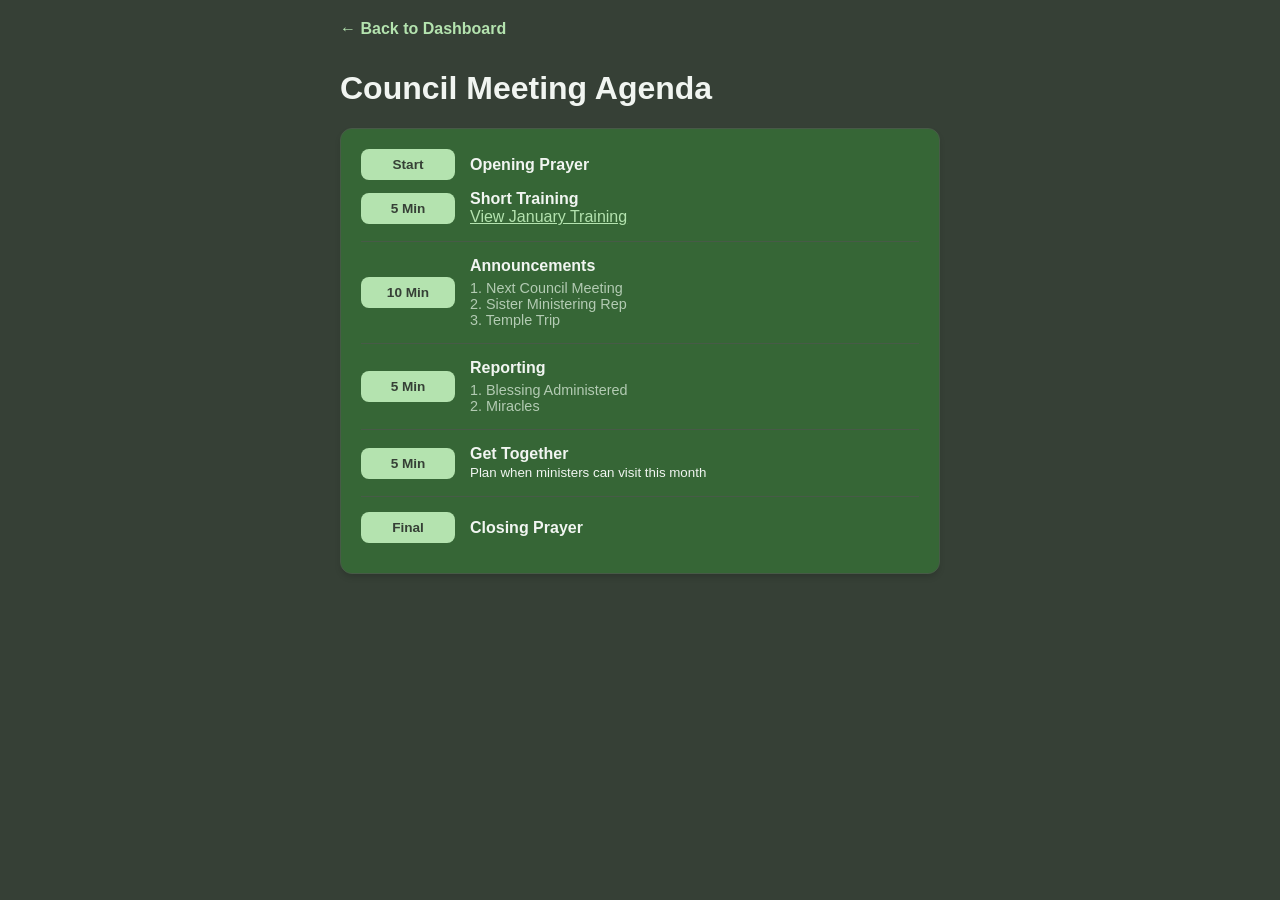
==== agenda.html @ bbbfeeb4 "Create agenda.html" ====
<!DOCTYPE html>
<html lang="en">
<head>
  <meta charset="UTF-8">
  <meta name="viewport" content="width=device-width, initial-scale=1.0">
  <title>Council Meeting Agenda</title>
  <link rel="stylesheet" href="style.css">
  <style>
    /* Specific styles for the Agenda layout */
    .agenda-item {
      display: flex;
      align-items: center;
      gap: 15px;
      margin-bottom: 10px;
    }
    .time-badge {
      background: var(--accent);
      color: var(--bg);
      padding: 8px 12px;
      border-radius: 8px;
      font-weight: 800;
      font-size: 0.85rem;
      min-width: 70px;
      text-align: center;
      flex-shrink: 0;
    }
    .item-content {
      font-weight: 500;
      color: var(--text);
    }
    .sub-list {
      list-style: none;
      padding-left: 0;
      margin: 5px 0 0 0;
      font-size: 0.9rem;
      color: var(--text-light);
    }
  </style>
</head>
<body style="padding: 20px; max-width: 600px; margin: auto;">

  <header style="background: transparent; box-shadow: none; padding: 0; text-align: left; margin-bottom: 2rem;">
    <a href="index.html" style="color: var(--accent); text-decoration: none; font-weight: bold;">← Back to Dashboard</a>
  </header>

  <main>
    <h1>Council Meeting Agenda</h1>
    
    <!-- Agenda Tile Container -->
    <div class="tile">
      <div class="agenda-item">
        <div class="time-badge">Start</div>
        <div class="item-content"><strong>Opening Prayer</strong></div>
      </div>
      
      
      <!-- 5 Minutes - Training -->
      <div class="agenda-item">
        <div class="time-badge">5 Min</div>
        <div class="item-content">
          <strong>Short Training</strong><br>
          <a href="january.html" style="color: var(--accent);">View January Training</a>
        </div>
      </div>

      <hr style="border: 0; border-top: 1px solid var(--border); margin: 15px 0;">

      <!-- 10 Minutes - Announcements -->
      <div class="agenda-item">
        <div class="time-badge">10 Min</div>
        <div class="item-content">
          <strong>Announcements</strong>
          <ul class="sub-list">
            <li>1. Next Council Meeting</li>
            <li>2. Sister Ministering Rep</li>
            <li>3. Temple Trip</li>
          </ul>
        </div>
      </div>

      <hr style="border: 0; border-top: 1px solid var(--border); margin: 15px 0;">

      <!-- 5 Minutes - Reporting -->
      <div class="agenda-item">
        <div class="time-badge">5 Min</div>
        <div class="item-content">
          <strong>Reporting</strong>
          <ul class="sub-list">
            <li>1. Blessing Administered</li>
            <li>2. Miracles</li>
          </ul>
        </div>
      </div>

      <hr style="border: 0; border-top: 1px solid var(--border); margin: 15px 0;">

      <!-- 5 Minutes - Get Together -->
      <div class="agenda-item">
        <div class="time-badge">5 Min</div>
        <div class="item-content">
          <strong>Get Together</strong><br>
          <small>Plan when ministers can visit this month</small>
        </div>
      </div>

      <hr style="border: 0; border-top: 1px solid var(--border); margin: 15px 0;">

      <!-- Closing -->
      <div class="agenda-item">
        <div class="time-badge">Final</div>
        <div class="item-content"><strong>Closing Prayer</strong></div>
      </div>

    </div>
  </main>

</body>
</html>
---- style.css ----
:root {
  --primary: #254425;        /* Darker green header background */
  --accent: #b4e3af;         /* Bright mint accent color */
  --bg: #364036;             /* Base dark green background */
  --card-bg: #366636;        /* Slate green tile background */
  --text: #f1f5f1;           /* Crisp off-white text for dark modes */
  --text-light: #b3cbb3;     /* Muted sage green text */
  --border: #475a47;         /* Subtle split borders */
}

body {
  margin: 0;
  font-family: -apple-system, BlinkMacSystemFont, "Segoe UI", Roboto, sans-serif;
  background-color: var(--bg);
  color: var(--text);
}

header {
  background-color: var(--primary);
  color: var(--text);
  padding: 1.5rem;
  text-align: center;
  box-shadow: 0 4px 6px -1px rgb(0 0 0 / 0.3);
}

header h1 {
  margin: 0;
  font-size: 1.5rem;
  font-weight: 700;
  letter-spacing: 0.02em;
}

.container {
  max-width: 600px;
  margin: 0 auto;
  padding: 1rem;
}

h2 {
  font-size: 1.2rem;
  color: var(--text-light);
  margin-top: 1.5rem;
  margin-bottom: 0.75rem;
}

/* Button & Base Tile Styling */
.tile {
  background: var(--card-bg);
  border: 1px solid var(--border);
  border-radius: 12px;
  padding: 1.25rem;
  text-align: left;
  width: 100%;
  box-sizing: border-box;
  box-shadow: 0 4px 6px -1px rgb(0 0 0 / 0.15);
  cursor: pointer;
  color: var(--text);
  transition: transform 0.2s, box-shadow 0.2s;
}

.tile:active {
  transform: scale(0.98);
}

/* Agenda Tile Specifics */
.agenda-tile {
  display: flex;
  align-items: center;
  gap: 1rem;
  border-left: 5px solid var(--accent);
}

.agenda-tile h2 {
  margin: 0;
  color: var(--accent);
  font-size: 1.3rem;
}
.agenda-tile p {
  margin: 0;
  color: var(--text-light);
  font-size: 0.9rem;
}
.tile-icon {
  font-size: 1.75rem;
}

/* Grid System for Months */
.months-grid {
  display: flex;
  flex-direction: column;
  gap: 0.75rem;
}

/* Standard Month Card (Rectangular/Wide row) */
.month-card {
  display: flex;
  justify-content: space-between;
  align-items: center;
}

.month-name {
  font-weight: 700;
  font-size: 1.1rem;
}

.month-attribute {
  color: var(--accent);
  font-weight: 600;
  font-size: 0.95rem;
}

/* Featured Current Month Card (Large Square at the top) */
.month-card.current-month {
  flex-direction: column;
  align-items: flex-start;
  order: -1; 
  padding: 0;
  overflow: hidden;
  border: 2px solid var(--accent);
}

.current-month .hero-image {
  width: 100%;
  height: 180px;
  background-size: cover;
  background-position: center;
  opacity: 0.85; /* Softens images slightly to mesh beautifully with a dark interface */
  background-color: var(--primary);
}

.current-month .current-content {
  padding: 1.25rem;
}

.current-month .month-name {
  font-size: 1.4rem;
  color: var(--text);
  margin-bottom: 0.25rem;
}

.current-month .attribute-label {
  font-size: 0.8rem;
  text-transform: uppercase;
  letter-spacing: 0.05em;
  color: var(--text-light);
  margin-top: 0.5rem;
}

.current-month .month-attribute {
  font-size: 1.3rem;
  color: var(--accent);
}

/* Modal Page View Layer */
.hidden { display: none !important; }
.modal-page {
  position: fixed;
  top: 0; left: 0; right: 0; bottom: 0;
  background: var(--bg);
  z-index: 100;
  padding: 1.5rem;
  box-sizing: border-box;
  color: var(--text);
}
.back-btn {
  background: none; border: none;
  color: var(--accent);
  font-weight: 600; font-size: 1rem;
  cursor: pointer; padding: 0; margin-bottom: 2rem;
}
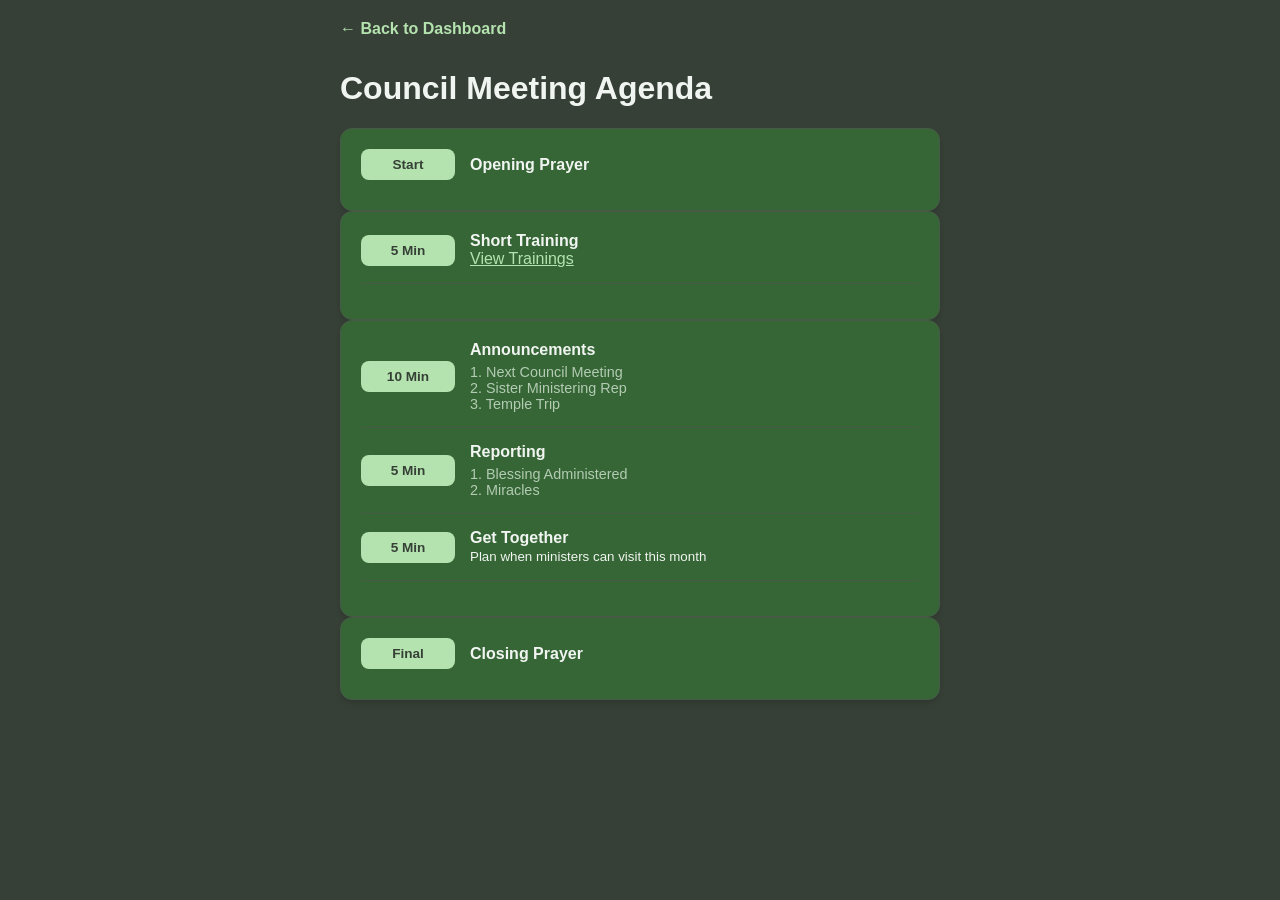
==== commit 73dde85b: "Update agenda.html" ====
--- a/agenda.html
+++ b/agenda.html
@@ -52,19 +52,23 @@
         <div class="time-badge">Start</div>
         <div class="item-content"><strong>Opening Prayer</strong></div>
       </div>
-      
-      
+    </div>
+    
+    <div class="tile">  
       <!-- 5 Minutes - Training -->
       <div class="agenda-item">
         <div class="time-badge">5 Min</div>
         <div class="item-content">
           <strong>Short Training</strong><br>
-          <a href="january.html" style="color: var(--accent);">View January Training</a>
+          <a href="index.html" style="color: var(--accent);">View Trainings</a>
         </div>
       </div>
+      
+      <hr style="border: 0; border-top: 1px solid var(--border); margin: 15px 0;">
+    </div> 
+      
 
-      <hr style="border: 0; border-top: 1px solid var(--border); margin: 15px 0;">
-
+    <div class="tile">  
       <!-- 10 Minutes - Announcements -->
       <div class="agenda-item">
         <div class="time-badge">10 Min</div>
@@ -77,7 +81,7 @@
           </ul>
         </div>
       </div>
-
+    
       <hr style="border: 0; border-top: 1px solid var(--border); margin: 15px 0;">
 
       <!-- 5 Minutes - Reporting -->
@@ -104,7 +108,8 @@
       </div>
 
       <hr style="border: 0; border-top: 1px solid var(--border); margin: 15px 0;">
-
+    </div>
+    <div class="tile"> 
       <!-- Closing -->
       <div class="agenda-item">
         <div class="time-badge">Final</div>
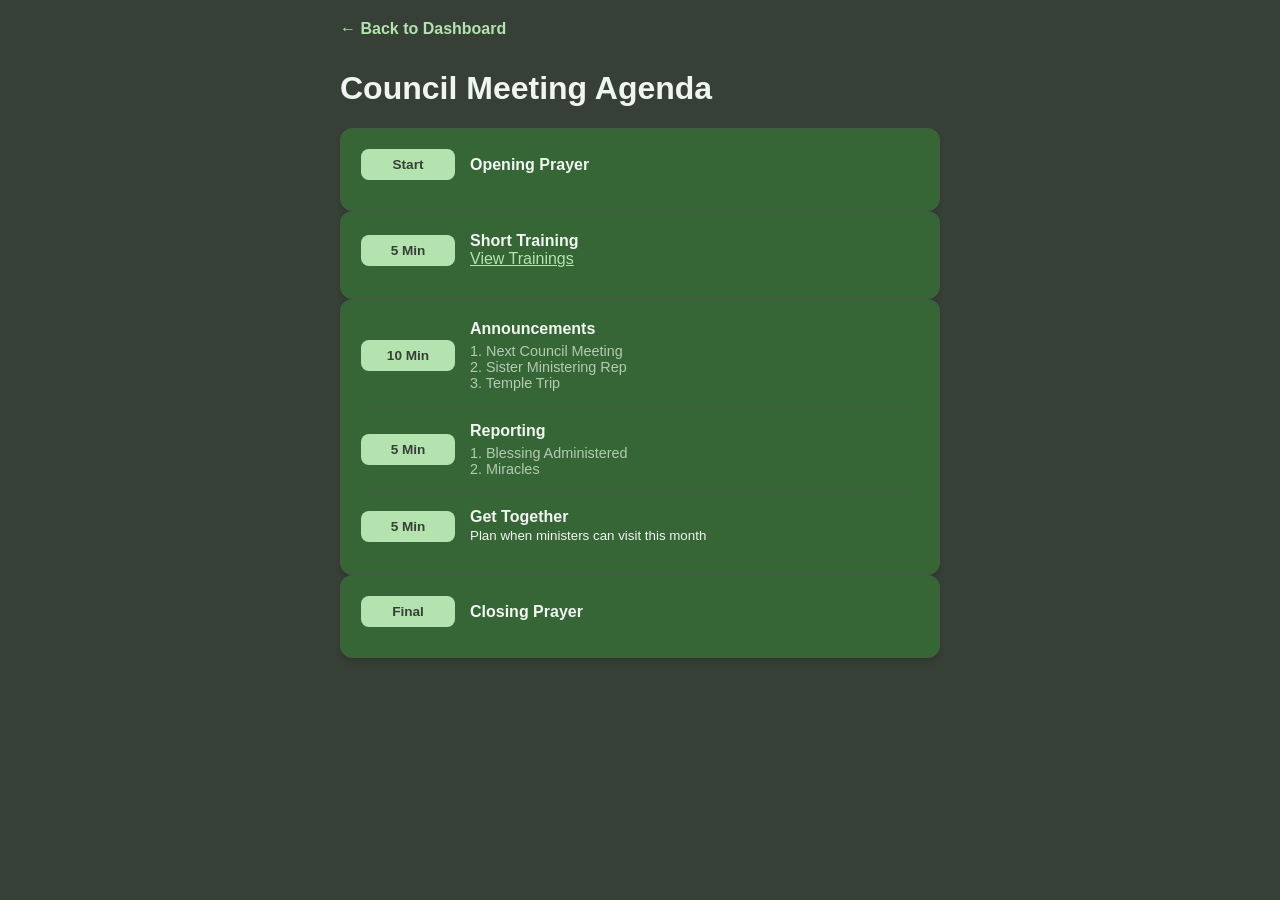
==== commit 07329c9a: "Update agenda.html" ====
--- a/agenda.html
+++ b/agenda.html
@@ -47,14 +47,14 @@
     <h1>Council Meeting Agenda</h1>
     
     <!-- Agenda Tile Container -->
-    <div class="tile">
+    <div class="tile" style="padding: 20px;">
       <div class="agenda-item">
         <div class="time-badge">Start</div>
         <div class="item-content"><strong>Opening Prayer</strong></div>
       </div>
     </div>
     
-    <div class="tile">  
+    <div class="tile" style="padding: 20px;">  
       <!-- 5 Minutes - Training -->
       <div class="agenda-item">
         <div class="time-badge">5 Min</div>
@@ -63,12 +63,10 @@
           <a href="index.html" style="color: var(--accent);">View Trainings</a>
         </div>
       </div>
-      
-      <hr style="border: 0; border-top: 1px solid var(--border); margin: 15px 0;">
     </div> 
       
 
-    <div class="tile">  
+    <div class="tile" style="padding: 20px;">  
       <!-- 10 Minutes - Announcements -->
       <div class="agenda-item">
         <div class="time-badge">10 Min</div>
@@ -106,16 +104,14 @@
           <small>Plan when ministers can visit this month</small>
         </div>
       </div>
-
-      <hr style="border: 0; border-top: 1px solid var(--border); margin: 15px 0;">
     </div>
-    <div class="tile"> 
+    
+    <div class="tile" style="padding: 20px;"> 
       <!-- Closing -->
       <div class="agenda-item">
         <div class="time-badge">Final</div>
         <div class="item-content"><strong>Closing Prayer</strong></div>
       </div>
-
     </div>
   </main>
 
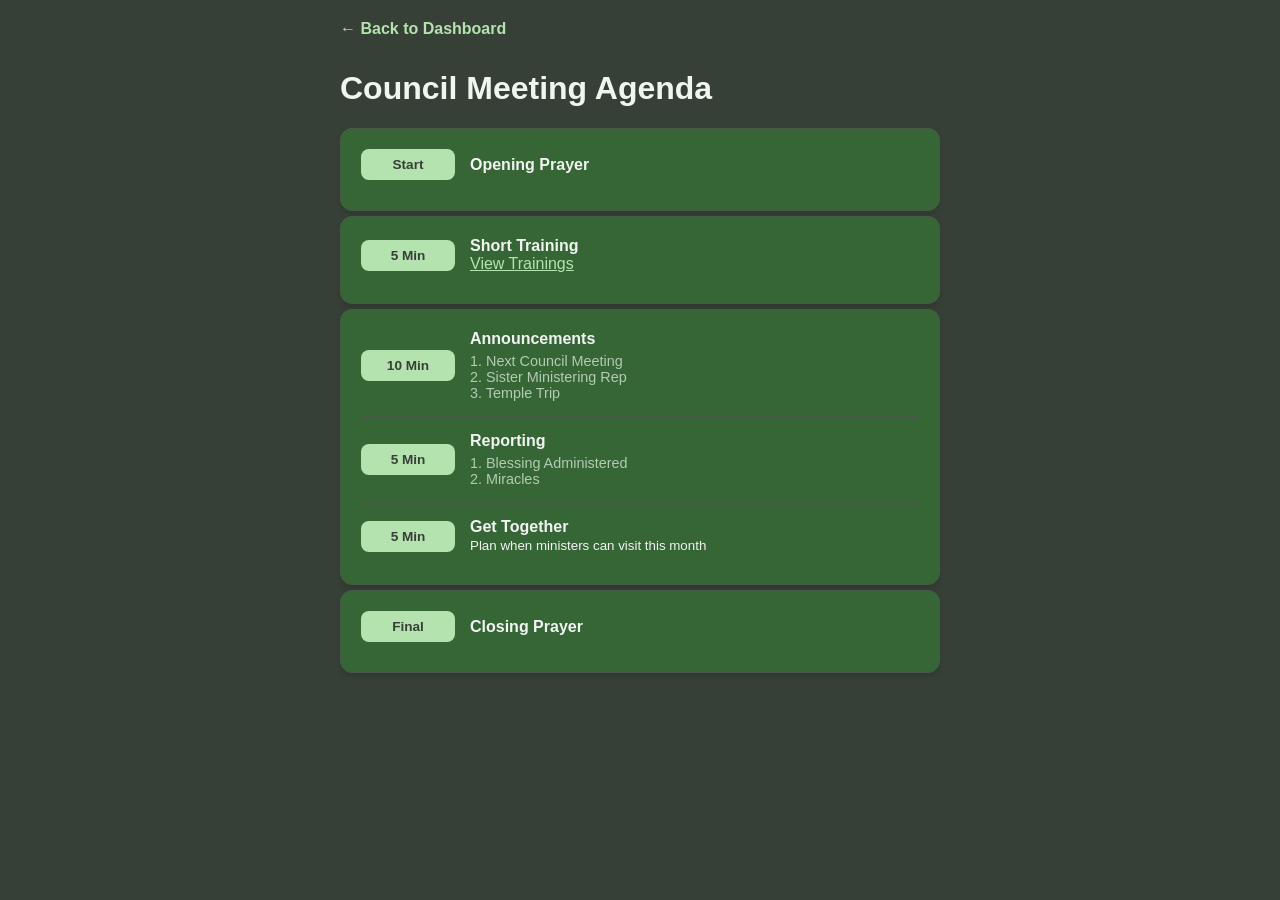
==== commit fbd9471b: "Update agenda.html" ====
--- a/agenda.html
+++ b/agenda.html
@@ -47,14 +47,14 @@
     <h1>Council Meeting Agenda</h1>
     
     <!-- Agenda Tile Container -->
-    <div class="tile" style="padding: 20px;">
+    <div class="tile" style="margin: 5px 0;">
       <div class="agenda-item">
         <div class="time-badge">Start</div>
         <div class="item-content"><strong>Opening Prayer</strong></div>
       </div>
     </div>
     
-    <div class="tile" style="padding: 20px;">  
+    <div class="tile" style="margin: 5px 0;">  
       <!-- 5 Minutes - Training -->
       <div class="agenda-item">
         <div class="time-badge">5 Min</div>
@@ -66,7 +66,7 @@
     </div> 
       
 
-    <div class="tile" style="padding: 20px;">  
+    <div class="tile" style="margin: 5px 0;">  
       <!-- 10 Minutes - Announcements -->
       <div class="agenda-item">
         <div class="time-badge">10 Min</div>
@@ -106,7 +106,7 @@
       </div>
     </div>
     
-    <div class="tile" style="padding: 20px;"> 
+    <div class="tile" style="margin: 5px 0;"> 
       <!-- Closing -->
       <div class="agenda-item">
         <div class="time-badge">Final</div>
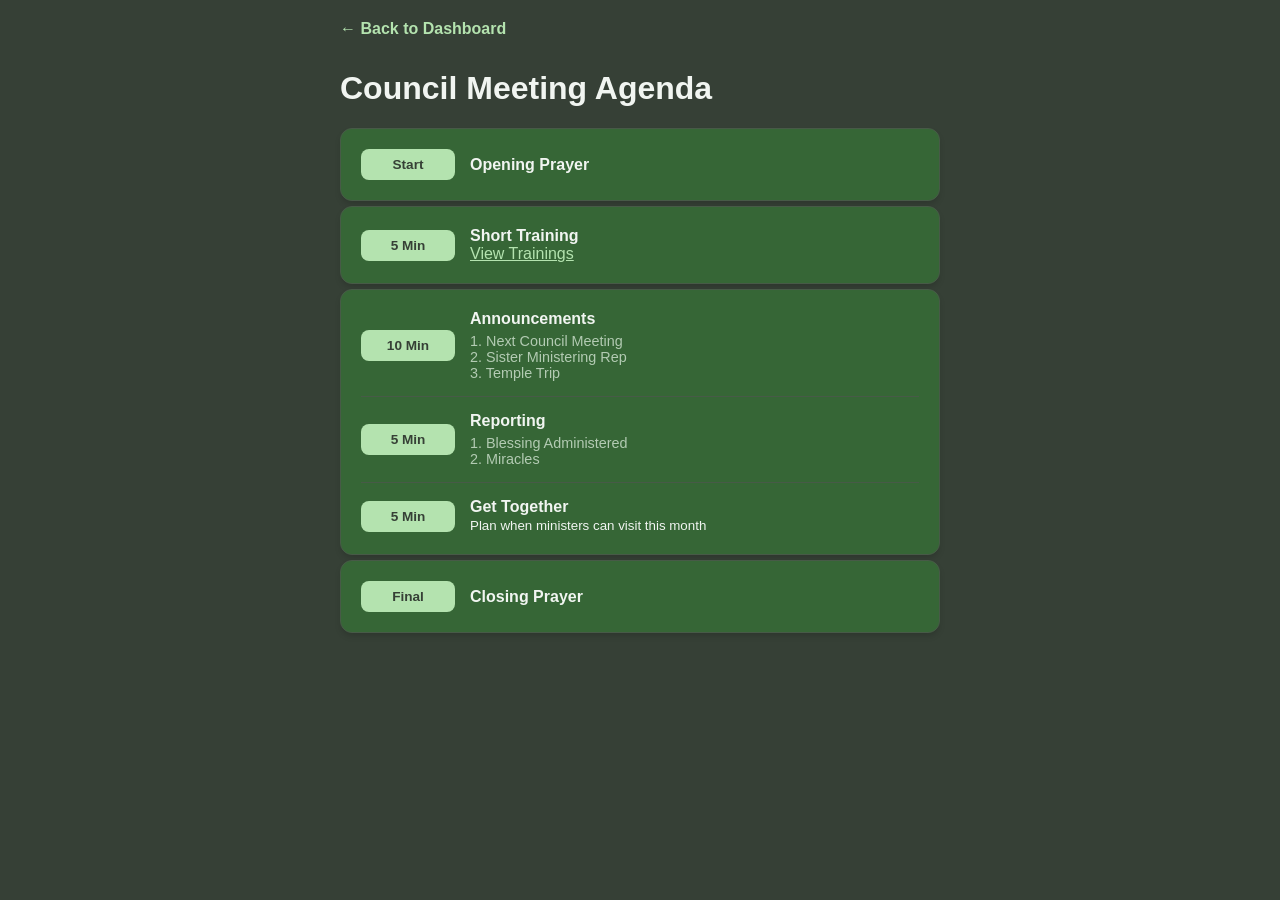
==== commit 5d43404f: "Update agenda.html" ====
--- a/agenda.html
+++ b/agenda.html
@@ -11,7 +11,6 @@
       display: flex;
       align-items: center;
       gap: 15px;
-      margin-bottom: 10px;
     }
     .time-badge {
       background: var(--accent);
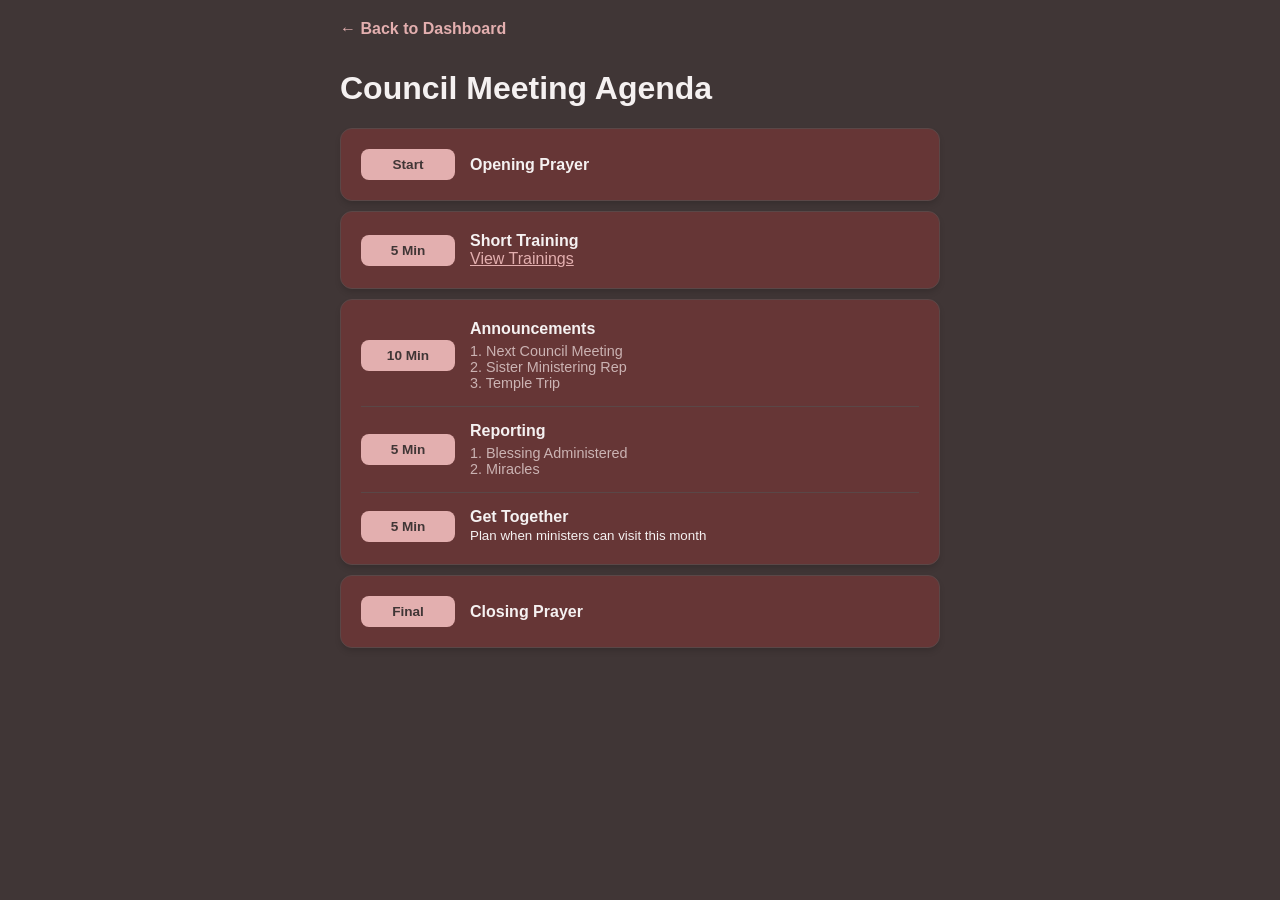
==== commit 03cdc402: "Update agenda.html" ====
--- a/agenda.html
+++ b/agenda.html
@@ -46,14 +46,14 @@
     <h1>Council Meeting Agenda</h1>
     
     <!-- Agenda Tile Container -->
-    <div class="tile" style="margin: 5px 0;">
+    <div class="tile" style="margin: 10px 0;">
       <div class="agenda-item">
         <div class="time-badge">Start</div>
         <div class="item-content"><strong>Opening Prayer</strong></div>
       </div>
     </div>
     
-    <div class="tile" style="margin: 5px 0;">  
+    <div class="tile" style="margin: 10px 0;">  
       <!-- 5 Minutes - Training -->
       <div class="agenda-item">
         <div class="time-badge">5 Min</div>
@@ -65,7 +65,7 @@
     </div> 
       
 
-    <div class="tile" style="margin: 5px 0;">  
+    <div class="tile" style="margin: 10px 0;">  
       <!-- 10 Minutes - Announcements -->
       <div class="agenda-item">
         <div class="time-badge">10 Min</div>
@@ -105,7 +105,7 @@
       </div>
     </div>
     
-    <div class="tile" style="margin: 5px 0;"> 
+    <div class="tile" style="margin: 10px 0;"> 
       <!-- Closing -->
       <div class="agenda-item">
         <div class="time-badge">Final</div>
--- a/style.css
+++ b/style.css
@@ -1,11 +1,11 @@
 :root {
-  --primary: #254425;        /* Darker green header background */
-  --accent: #b4e3af;         /* Bright mint accent color */
-  --bg: #364036;             /* Base dark green background */
-  --card-bg: #366636;        /* Slate green tile background */
-  --text: #f1f5f1;           /* Crisp off-white text for dark modes */
-  --text-light: #b3cbb3;     /* Muted sage green text */
-  --border: #475a47;         /* Subtle split borders */
+  --primary: #4a1f1f;       /* Maroon */
+  --accent: #e3afaf;        /* Fire Engine Red */
+  --bg: #403636;            /* Blackberry (Deep Shade) */
+  --card-bg: #663636;       /* Brick Red */
+  --text: #f5f1f1;          /* Salmon (Crisp light tone) */
+  --text-light: #cbb3b3;    /* Dusty Rose (Muted text) */
+  --border: #5a4747;        /* Cinnabar (High-contrast border) */
 }
 
 body {
